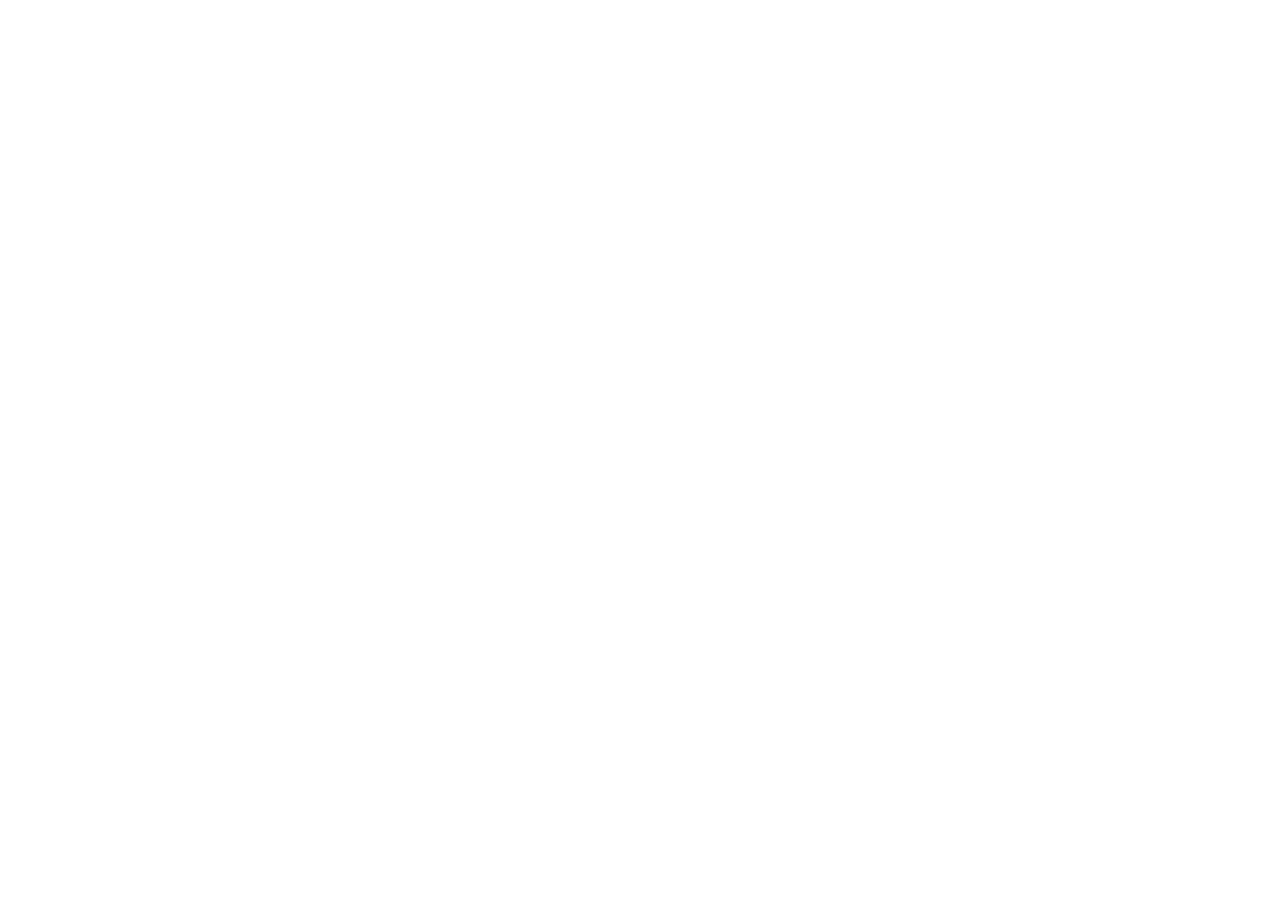
==== index.html @ 34b36d48 "day 16 task" ====
<!DOCTYPE html>
<html lang="en">
<head>
    <meta charset="UTF-8">
    <meta name="viewport" content="width=device-width, initial-scale=1.0">
    <title>callbackhell</title>
</head>
<body>
    <p id='paragraph'></p>
    <script src="./script.js"></script>
</body>
</html>
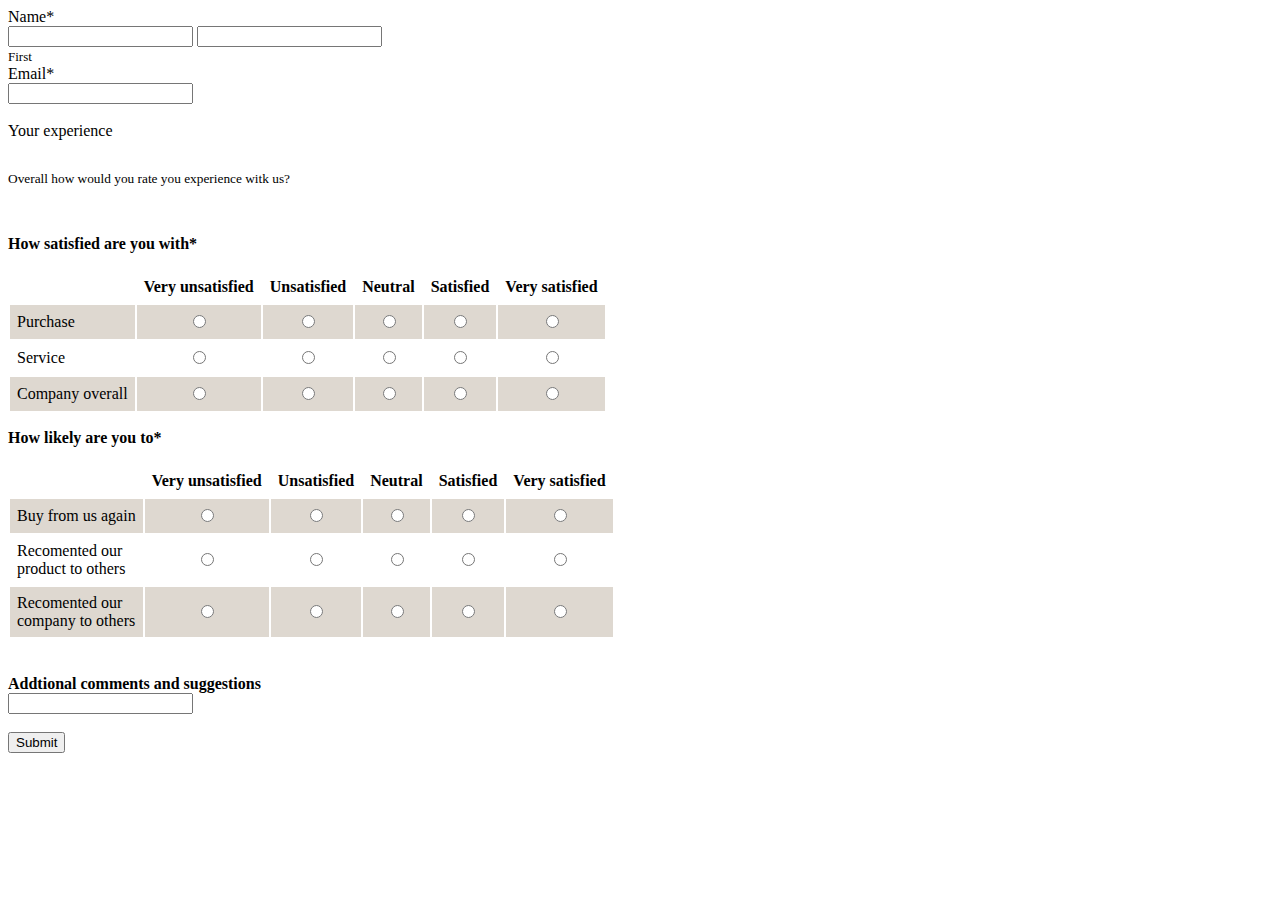
==== commit 7e546342: "day 11 task" ====
--- a/index.html
+++ b/index.html
@@ -3,10 +3,127 @@
 <head>
     <meta charset="UTF-8">
     <meta name="viewport" content="width=device-width, initial-scale=1.0">
-    <title>callbackhell</title>
+    <title>day 11</title>
 </head>
 <body>
-    <p id='paragraph'></p>
-    <script src="./script.js"></script>
+
+        <div> 
+            <label>Name* </label> 
+            </div> 
+
+            <div padding="10px">
+                
+                <input type="text" required> <input type="text">
+                
+           <br>  
+
+           <label style="font-size: small;"> First </label>
+
+            </div>
+        
+           <label> Email*</label> <br>
+
+           <input type="text"> <br><br>
+
+           <label>Your experience</label><br>
+           
+           <link rel="stylesheet" href="https://cdnjs.cloudflare.com/ajax/libs/font-awesome/6.4.2/css/all.min.css" integrity="sha512-z3gLpd7yknf1YoNbCzqRKc4qyor8gaKU1qmn+CShxbuBusANI9QpRohGBreCFkKxLhei6S9CQXFEbbKuqLg0DA==" crossorigin="anonymous" referrerpolicy="no-referrer" />
+        
+           <i class="fas fa-star"></i>
+           <i class="fas fa-star"></i>
+           <i class="fas fa-star"></i>
+           <i class="fas fa-star"></i>
+           <i class="fas fa-star"></i> <br>
+           <p style="font-size: smaller;">Overall how would you rate you experience witk us?</p>
+           <br> 
+        
+         <p style="font-weight: bold;">How satisfied are you with*</p>
+
+   <table 
+   textalign="center"
+   cellpadding="7">
+
+    <tr>
+        <th></th> 
+    <th>Very unsatisfied</th>
+    <th>Unsatisfied</th>
+    <th>Neutral</th>
+    <th>Satisfied</th>
+    <th>Very satisfied</th>
+    </tr>
+    <tr style="background-color: rgb(222, 216, 208);">
+        <td >Purchase</td>
+        <td align="center" ><input type="radio" name="rate"></td>
+        <td align="center" ><input type="radio" name="rate"></td>
+        <td align="center" ><input type="radio" name="rate"></td>
+        <td align="center" ><input type="radio" name="rate"></td>
+        <td align="center" ><input type="radio" name="rate"></td>
+    </tr>
+    <tr>
+        <td>Service</td>
+        <td align="center"><input type="radio" name="ratings"></td>
+        <td align="center"><input type="radio" name="ratings"></td>
+        <td align="center"><input type="radio" name="ratings"></td>
+        <td align="center"><input type="radio" name="ratings"></td>
+        <td align="center"><input type="radio" name="ratings"></td>
+    </tr>
+    <tr style="background-color: rgb(222, 216, 208);">
+        <td>Company overall</td>
+        <td align="center"><input type="radio" name="rate2"></td>
+        <td align="center"><input type="radio" name="rate2"></td>
+        <td align="center"><input type="radio" name="rate2"></td>
+        <td align="center"><input type="radio" name="rate2"></td>
+        <td align="center"><input type="radio" name="rate2"></td>
+    </tr>
+    
+   </table>
+
+   <p style="font-weight: bold;">How likely are you to*</p>
+
+   <table 
+   textalign="center"
+   cellpadding="7">
+
+    <tr>
+        <th></th> 
+    <th>Very unsatisfied</th>
+    <th>Unsatisfied</th>
+    <th>Neutral</th>
+    <th>Satisfied</th>
+    <th>Very satisfied</th>
+    </tr>
+    <tr style="background-color: rgb(222, 216, 208);">
+        <td >Buy from us again</td>
+        <td align="center" ><input type="radio" name="rate3"></td>
+        <td align="center" ><input type="radio" name="rate3"></td>
+        <td align="center" ><input type="radio" name="rate3"></td>
+        <td align="center" ><input type="radio" name="rate3"></td>
+        <td align="center" ><input type="radio" name="rate3"></td>
+    </tr>
+    <tr>
+        <td>Recomented our <br> product to others</td>
+        <td align="center"><input type="radio" name="rate4"></td>
+        <td align="center"><input type="radio" name="rate4"></td>
+        <td align="center"><input type="radio" name="rate4"></td>
+        <td align="center"><input type="radio" name="rate4"></td>
+        <td align="center"><input type="radio" name="rate4"></td>
+    </tr>
+    <tr style="background-color: rgb(222, 216, 208);">
+        <td>Recomented our <br> company to others</td>
+        <td align="center"><input type="radio" name="rate5"></td>
+        <td align="center"><input type="radio" name="rate5"></td>
+        <td align="center"><input type="radio" name="rate5"></td>
+        <td align="center"><input type="radio" name="rate5"></td>
+        <td align="center"><input type="radio" name="rate5"></td>
+        
+    </tr>
+    
+   </table><br><br>
+
+   <label style="font-weight: bold;"> Addtional comments and suggestions</label><br>
+<input type="text">
+<br><br>
+<input type="submit">
+   
 </body>
 </html>